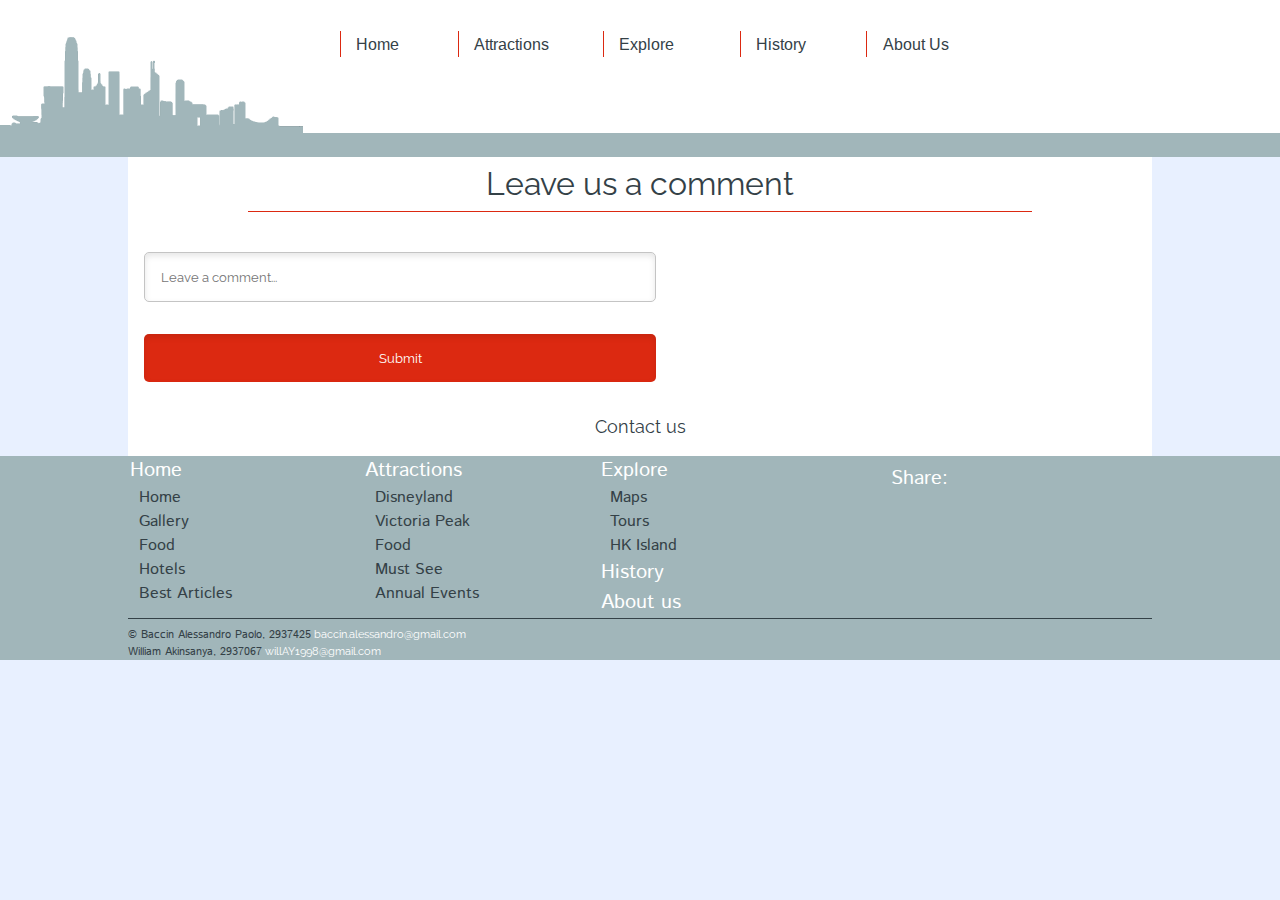
==== about-comments.html @ 1cd7e771 "comments for king uzi" ====
<!DOCTYPE html>

<html lang="en">
<head>
    <meta charset="utf-8">
    <meta name="viewport" content="initialscale=1.0,width=device-width" /> 
    <title>Visit Hong Kong | Home</title>
    <link rel="icon" type="images/png" id="hongkonglogosmall" href="images/hk_icon.png"><!--Small icon-->
    <meta name="description" content="A showcase on discoveries to be made in Hong Kong">
    <meta name="author" content="William Akinsanya(2937067) & Alessandro Baccin(2934275)">
    <link rel="stylesheet" href="styles.css">
    <link rel="stylesheet" type="text/css" href="slick/slick.css"/>
    <link rel="stylesheet" type="text/css" href="slick/slick-theme.css"/>
    <link href="https://fonts.googleapis.com/css?family=Slabo+27px|Raleway|Courgette|Istok+Web|Arimo|Cabin|Cabin+Condensed" rel="stylesheet">
 
    </head>
<body>
  <div id="container">
    <header>
        <div id="accordion">
        <img id="menu" src="images/menu_icon.png"  alt="Menu Icon" title="Menu Icon">
        <nav>            
            <ul class="top-navigation-bar">
                <li class="top-navigation-item"><a href="index.html">Home</a>
                    
                </li>
                <li class="top-navigation-item"><a href="attractions.html">Attractions</a>
                        <ul  class="top-navigation-ul">
                            <li><a href="attractions.html#content">Disneyland</a></li>
                            <li><a href="attractions-victoria.html">Victoria Peak</a></li>
                            <li><a href="attractions-food.html">Food</a></li>
                            <li><a href="#">Must See</a></li>
                            <li><a href="attractions.html#annual">Annual Events</a></li>
                        </ul>
                </li>
                <li class="top-navigation-item"><a href="#">Explore</a>
                        <ul  class="top-navigation-ul">
                            <li><a href="explore-maps.html">Maps</a></li>
                            <li><a href="#">Tours</a></li>
                            <li><a href="#">Hong Kong Island</a></li>
                        </ul>
                </li>
                <li class="top-navigation-item"><a href="history.html">History</a>
                        
                </li>
                <li class="top-navigation-item"><a href="about-us.html">About Us</a>
                        <ul  class="top-navigation-ul">
                            <li><a href="#">Contact Us</a></li>
                            <li><a href="about-us.html">Developers</a></li>
                        </ul>
                </li>
            </ul>
        </nav>
        </div>
        <a href="index.html"><img id="logo" src="images/Hlogo.png" alt="Hong Kong logo" title="Hong Kong logos"></a>
  </header>
  <div id="content">
  <div id = wrapper>
	<h2>
        Leave us a comment
    </h2>

    <div id="comments">
             <form >
            <input type="text" id="comment-section" placeholder="Leave a comment...">
            <input type="submit" value="Submit">
            </form>
    </div>

    </div>
       
  <a class="center-link" href="about-contact.html">Contact us</a>
  </div>
  <footer>
      <aside>
          <div class="inline-divs">
              <div class="inline-divs-content">
              <a href="index.html">Home</a>           
                    <ul>
                        <li><a href="index.html#content">Home</a></li>
                        <li><a href="index.html#gallery">Gallery</a></li>
                        <li><a href="index.html#food">Food</a></li>
                        <li><a href="index.html#hotels">Hotels</a></li>
                        <li><a href="index.html#articles">Best Articles</a></li>
                    </ul>
                </div>
          </div>
          <div class="inline-divs">
              <div class="inline-divs-content">
              <a href="attractions.html">Attractions</a>
                    <ul>
                        <li><a href="attractions.html#content">Disneyland</a></li>
                        <li><a href="attractions-victoria.html">Victoria Peak</a></li>
                        <li><a href="attractions-food.html">Food</a></li>
                        <li><a href="#">Must See</a></li>
                        <li><a href="attractions.html#annual">Annual Events</a></li>
                    </ul>
              </div>
                </div>
          <div class="inline-divs">
              <div class="inline-divs-content">
              <a href="#">Explore</a>
                    <ul>
                        <li><a href="explore-maps.html">Maps</a></li>
                        <li><a href="#">Tours</a></li>
                        <li><a href="#">HK Island</a></li>
                    </ul>
            <a href="history.html">History</a><br>
            <a href="about-us.html">About us</a>
                </div>
          </div>
          <!-- AddToAny BEGIN -->
        <div class="inline-divs" id="share-buttons">
              <div class="inline-divs-content">
                <p>
                Share:
                </p>
                <div id="share-buttons-div" class="a2a_kit a2a_kit_size_32 a2a_default_style">
                <a class="a2a_button_facebook"></a>
                <a class="a2a_button_twitter"></a>
                <a class="a2a_button_google_plus"></a>
                </div>
              </div>
        </div>
        <!-- AddToAny END -->
      </aside>
      <p class="author">&copy; Baccin Alessandro Paolo, 2937425<a href="mailto:baccin.alessandro@gmail.com"> baccin.alessandro@gmail.com</a><br>
      William Akinsanya, 2937067<a href="mailto:willAY1998@gmail.com"> willAY1998@gmail.com</a></p>
  </footer>
    <script async src="https://static.addtoany.com/menu/page.js"></script>
    <script type="text/javascript" src="jquery-3.2.1.min.js"></script>
    <script type="text/javascript" src="slick/slick.min.js"></script>
    <script src="script.js"></script>
</body>
</html>
---- styles.css ----
/* http://meyerweb.com/eric/tools/css/reset/ 
   v2.0 | 20110126
   License: none (public domain)
*/

html, body, div, span, applet, object, iframe,
h1, h2, h3, h4, h5, h6, p, blockquote, pre,
a, abbr, acronym, address, big, cite, code,
del, dfn, em, img, ins, kbd, q, s, samp,
small, strike, strong, sub, sup, tt, var,
b, u, i, center,
dl, dt, dd, ol, ul, li,
fieldset, form, label, legend,
table, caption, tbody, tfoot, thead, tr, th, td,
article, aside, canvas, details, embed, 
figure, figcaption, footer, header, hgroup, 
menu, nav, output, ruby, section, summary,
time, mark, audio, video {
	margin: 0;
	padding: 0;
	border: 0;
	font-size: 100%;
	font: inherit;
	vertical-align: baseline;
}
/* HTML5 display-role reset for older browsers */
article, aside, details, figcaption, figure, 
footer, header, hgroup, menu, nav, section {
	display: block;
}
body {
	line-height: 1;
}
ol, ul {
	list-style: none;
}
blockquote, q {
	quotes: none;
}
blockquote:before, blockquote:after,
q:before, q:after {
	content: '';
	content: none;
}
table {
	border-collapse: collapse;
	border-spacing: 0;
}
/*Our Rules

Header-----------------------------------------
*/
#menu{
    display: none;
}
header{
    width: 100%;
    margin: 0 auto;
    background-color:#FFF;
    border-bottom: 1.5rem solid #A1B6BA;
}
#logo{
    position: relative;
    top: 0.5rem;
}
nav
{  
    z-index: 1000;
    margin: 0 auto;
    top: 2rem;
    position: relative;
    background-color: #FFF;
	width: 60%;
}
.top-navigation-bar{
    text-align: center;
    margin: 0 auto;
}
.top-navigation-item{
    position: relative;
    display: inline-block;
    width: 17%;
    margin: 0 auto;
    line-height: 1.5rem;
    color: black;
}
.top-navigation-item a{
    padding: 0.25rem 2.5314% 0.25rem 11.61877%;
    border-left: 1px solid #DC2911;
}
.top-navigation-ul {
    text-align: left;
    list-style: url(images/arrows.gif);
    display: none;
    overflow: visible;
    position: absolute;
    background-color: #f9f9f9;
    min-width: 160px;
    box-shadow: 0px 8px 16px 0px rgba(0,0,0,0.2);
    padding: 0.5rem 17.4281611%;
    z-index: 1;
}
.top-navigation-ul a{
    border: none;
}

.top-navigation-item:hover .top-navigation-ul {
    display: block;
}
/*
END------------------------------------

Content sizing
*/
body
{
	background-color: #E8F0FF;
}
#container
{
	width: 100%;
	margin: 0 auto;
}
#content
{
	width: 80%;
	margin: 0 auto;
	background-color: white;
}
/*

Navigations hyperlinks css*/
nav ul li a, .fixed-navigation-bar ul li a{
    font-family: 'Arimo', sans-serif;
    color: #344147;
    text-decoration: none;
    font-size: 1rem;
}
nav li a:hover{
    background-color: #EEF3F5;
}
/*
END----------------------------------

Sticky navigation bar
*/
#fixed-menu-icon{
    display: none;
    margin: 0 auto;
    padding-right: 6.66%;
}
.fixed-navigation-bar{
    width: 80%;
    vertical-align: middle;
    z-index: 1000;
    background-color: #A1B6BA;
    position: absolute;
}
#fixed-navigation-ul{
    text-align: center;
    float: right;
}
#fixed-navigation-bar-icon{
    width: 3%;
    padding: 0.25rem;
    float: left;
}
.scrolling{ 
    top:0;
    position: fixed;
}
#fixed-navigation-ul{
    padding-top: 1.15rem;
    width: 95%;
}
#fixed-navigation-ul li{
    padding: 1.15rem 0 0.875rem 0;
    display: inline;
}
#fixed-navigation-ul li a{
    padding: 1.3rem 3.1187235% 1rem 3.1187235%;
    text-transform: uppercase;
}
#fixed-navigation-ul li a:hover{
    background-color: #344147;
}

.picture{
    width: 100%;
}
.picture-medium{
    display: block;
    margin: 0 auto;
    width: 70%;
}

/*
END----------------------------------------

Content
*/
.wrapper{
    background-color: white;
    padding-bottom: 2rem;
}
.carousel img{
    margin: 0 auto;
}
.parallax{
    display: flex;
    align-items: center;
    background-color: black;
    height: 37.5rem;
    background-position: top;
    background-repeat: no-repeat;
    background-attachment: fixed;
}
.text-images{
    width: 70%;
    margin: 0 auto;
    color: white;
    text-align: center;
}
.image-with-text .text-images{
    background-color: rgba(0, 0, 0, 0.6);
}
blockquote{
    font-size: 1.5rem;
}
#parallax-image{
    background-image: url(images/parallax_image_index.jpg); /*Parallax scrolling*/
}
#parallax-image-2{
    background-image: url(images/parallax_image_2.jpg);
}
#parallax-image-3{
    background-image: url(images/parallax_image_3.jpg);
}
#parallax-image-4{
    background-image: url(images/parallax_image_4.jpg);
}
#parallax-image-5{
    background-image: url(images/parallax_image_5.jpg);
}
iframe{
    width: 51.28%;
    height: 315px;
    margin: 0 auto;
    padding:0.5rem 0;
}
.video{
    text-align: center;
}
.pic-des-lft-div, .pic-des-rgt-div{
    width: 45%;
    padding: 1rem 0.3812%;
}
.pic-plus-text{
    width: 80%;
    margin: 0 auto;
}
.pic-des-lft-div{
    float: left;
}
.pic-des-rgt-div{
    float: right;
}
.image-with-text{
    align-items: center;
    width: 100%;
    background-image: url(images/Hong-Kong-Hotel.jpg);
    background-repeat: no-repeat;
    background-size: 100%;
    height: 31.25rem;
}
.input-padding{
    padding: 0.75rem 0;
}
#hotels{
    clear: both;
    padding-bottom: 2rem;
    margin: 0 auto;
    width: 100%;
}

.parallax-caption{
    width: max-content;
    margin: 0 auto;
    text-align: center;
}

h1{
    font-size: 3rem;
}
h2{
    font-size: 2rem;
}
h3{
    padding-top: 1rem;
    width: max-content;
    margin: 0 auto;
    font-family: 'Courgette', cursive;
    color: #344147;
    font-size: 1.75rem;
    padding-bottom: 1rem;
}
h1, h2{
    margin: 0 auto;
    margin-bottom: 1.5rem;
    width: 75%;
    padding: 0.675rem 0.74069%;
    text-align: center;
    font-family: 'Raleway', sans-serif;
    color: #344147;
    border-bottom: 1px solid #DC2911;
}
p, a, figcaption{
    line-height: 1.5;
    font-family: 'Raleway', sans-serif;
    margin: 0 auto;
    font-size:1.1rem;
}
figcaption{
    padding: 0.5rem 0;
}
p{
    width: 80%;
    color: darkgrey;
}
.info{
    padding: 0.5rem 0;
    font-size: 0.9rem;
}
.text-images p{
    color: white;
}
.center-link{
    padding: 1rem 0;
    width: max-content;
    display: block;
    margin: 0 auto;
}
a{
    text-decoration: none;
    color: #344147;
}
a:hover{
    color: black;
}
.authors-h2{
    border: none;
    width: 30%;
}
.parallax h2{
    font-size: 3.25rem;
}
.parallax h2, .text-images h2{
    font-weight: bold;
    text-transform: uppercase;
    color: white;
    border: none;
}
.text-images h2{
    font-size: 2.5rem;
}
#text h3{
    font-family: 'Cabin Condensed', sans-serif;
}
#textbtwnparallax{
    width: 64.819%;
    color: darkgrey;
    margin: 0 auto;
    padding: 4.5rem 0 1.5rem 0;
}
#textbtwnparallax blockquote, .text-images blockquote{
    text-align: center;
    line-height: 1.5rem;
    font-style: italic;
    font-family: 'Raleway', sans-serif;
}
#textbtwnparallax blockquote{
    font-size: 1.125rem;
}
#text{
    padding: 1.25rem;
    line-height: 1.5;
    font-family: 'Cabin', sans-serif;
}
#articles {
clear: both;
overflow: hidden;
}
.article {
clear: both;
overflow: hidden;
}
#articles a{
    padding-bottom: 0.75rem;
    display: block;
    width: max-content;
    margin: 0 auto;
}
.article p{
    width: 60%;
    float: left;
    padding: 1rem 5%;
}
.article-photo{
    width: max-content;
    padding: 1rem 2%;
}
#first .article-photo{
    float: right;
}
#second .article-photo{
    float: left;
}
#second{
    clear: both;
}
#second p{
    float: right;
}
/*
Footer

*/
footer{
    overflow: hidden;
    margin: 0 auto;
    width: 100%;
    background-color: #A1B6BA;
}
footer aside{
    width: 80%;
    margin: 0 auto;
}
footer aside a, footer aside p{
    text-decoration: none;
    padding: 0.5rem 0.74069%;
    line-height: 1.5;
    font-size: 1.25rem;
    font-family:'Istok Web', sans-serif;
    color: white;
}
aside a:hover{
    color: #758587;
}
aside ul li a:hover{
    color: white;
}
#share-buttons{
    margin: 0 auto;
    padding: 0 3.2204% 1rem 3.2204%;
}
.inline-divs{
    float: left;
    width: 23%;
}
.inline-divs-content{
    margin: 0 auto;
}
.inline-divs ul li a{
    padding-left: 4.8306%;
    line-height: 1.5;
    font-size: 1rem;
    font-family: 'Istok Web', sans-serif;
    color: #344147;
    text-decoration: none;
}
/*
END

About the author
*/
.author{
    font-family:'Istok Web', sans-serif;;
    padding-top:0.5rem;
    border-top: 1px solid #344147;
    width: 80%;
    margin: 0 auto;
    clear: both;
    color: #344147;
    font-size: 0.675rem;
    line-height: 1.5;
}
.author a{
    font-size: 0.675rem;
    color: white;
    text-decoration: none;
}
.author a:hover{
    color: aliceblue;
}
#Ale-div, #Will-div{
    text-align: center;
    display: block;
    padding-left: 2.96278%;
    margin: 0 auto;
    width: 45%;
    float: left;
}
#Will-div{
    float: right;
}
#Ale-div p, #Will-div p{
    margin: 1rem auto;
    font-size: 0.95rem;
    line-height: 1.5rem;
    font-family: 'Raleway', sans-serif;
}
#div-authors{
    overflow: hidden;
    width: 100%;
    background-color: white;
}
input[type=text] {
    display: inline-block;
    margin: 0 auto;
    width: 50%;
    padding: 1rem;
    margin: 1rem;
    border-radius: 5px;
    box-sizing: border-box;
}

input[type=submit] {
    width: 50%;
    display: inline-block;
    margin: 0 auto;
    background-color: #DC2911;
    display: inline-block;
    color: white;
    padding: 1rem;
    margin: 1rem;
    border: none;
    border-radius: 5px;
    cursor: pointer;
}


}
/*
END

Form Personalization

datepicker/submit: http://codepen.io/maheshambure21/pen/VYJQYG

select: https://codepen.io/ericrasch/pen/zjDBx
*/
.styled-select {
    margin: 0 auto;
   background: url(images/mini-arrow-select.jpg) no-repeat 96% 0;
   height: 29px;
   overflow: hidden;
   width: 240px;
}

.styled-select select {
   background-color: rgba(255, 255, 255, 0.6);
   border: none;
   font-size: 14px;
   height: 29px;
   padding: 5px; /* If you add too much padding here, the options won't show in IE */
   width: 268px;
}
select { color: black}
.styled-select.slate {
   background: url(images/mini-arrow-select.jpg) no-repeat right center;
   height: 34px;
   width: 240px;
}

.styled-select.slate select {
   border: 1px solid #ccc;
   font-size: 16px;
   height: 34px;
   width: 268px;
}
[type="date"] {
  background:#fff url(https://cdn1.iconfinder.com/data/icons/cc_mono_icon_set/blacks/16x16/calendar_2.png)  97% 50% no-repeat ;
}
[type="date"]::-webkit-inner-spin-button {
  display: none;
}
[type="date"]::-webkit-calendar-picker-indicator {
  opacity: 0;
}

/* Datepicker and input */
input {
    font-family: 'Raleway', sans-serif;
    border: 1px solid #c4c4c4;
    border-radius: 5px;
    background-color: #fff;
    padding: 7px 5px;
    box-shadow: inset 0 3px 6px rgba(0,0,0,0.1);
    width: 190px;
}
/*
END

Media Queries
*/
@media screen and (max-width: 48.63rem){    /*Ipad and tablets*/
#Ale-div, #Will-div{
    padding-left: 0;
    margin: 0 auto;
    width: 95%;
    float: none;
}
h1{
    font-size: 1.90rem;
}
h2{
    font-size: 1.5rem;
}
.parallax h2{
    font-size: 2.5rem;
}
#textbtwnparallax blockquote{
    font-size: 1rem;
}
#textbtwnparallax{
    width: 85%;
}
/*Top Navigation Bar*/
#menu{
    display: block;
}
#accordion nav{
	max-height: 0rem;
	overflow: hidden;
	transition:max-height 0.5s;
}

#accordion .open {
	max-height: 60rem;
	transition:max-height 1s;
}
nav
{  
    top: 0rem;
	width: 100%;
}
.top-navigation-bar{
    text-align: center;
    margin: 0 auto;
}
.top-navigation-item{
    width: 100%;
}
.top-navigation-ul {
    display: none;
}
.top-navigation-item a{
    text-transform: uppercase;
    padding: 0.25rem 0;
    display: block;
    width: 100%;
    border-bottom: 1px solid black;
}
.top-navigation-item:hover .top-navigation-ul {
    display: none;
}
}
@media screen and (max-width: 480px){     /*Phones*/
.parallax-caption h2{
    font-size: 2rem;
}
iframe{
    width: 100%;
    margin: 0;
}
 #content, footer {
    width:95%;
 }
 aside{
    width: 100%;
    clear: both;
 }
 /*
 Fixed navigation bar -> static
 */
#fixed-menu-icon{
     padding-right: 0;
 }
 .fixed-navigation-bar{
    width: 100%;
    position: static;
 }
#fixed-navigation-ul{
    background-color: #A1B6BA;
    width: 100%;
    padding-top: 0;
    float:left;
}
#fixed-navigation-ul li{
    width: 100%; 
    display: block;
    padding: 0.5rem 0;
    border-top: 1px solid white;
}

#fixed-navigation-bar-icon{
    display: none;
}   
#textbtwnparallax{
    width: 85%;
    padding: 0.5rem 0 1.5rem 0;
}
}
@media screen and (max-width: 42.5rem)/*Footer collapse*/
{
footer
{
    clear: both;
}
.inline-divs{
    text-align: center;
    width: 100%;
}
.inline-divs ul{
    display: none;
}
#share-buttons{
    margin: 0 auto;
    padding: 0 ;
}
#share-buttons p{
    font-size: 1rem;
    text-transform: uppercase;
}
footer aside a{
    text-transform: uppercase;
    display: block;
    width: 100%;
    padding: 0.25rem 0;
    font-size: 1rem;
    border-bottom: 1px solid white;
}
footer aside a:hover{
    background-color: aliceblue;
    color: black;
}
#share-buttons-div{
    width: 40%;
    margin: 0 auto;
}
#share-buttons a{
    padding: 0 0.5rem 0.5rem 0.5rem;
    width: 20%;
    margin: 0 auto;
    border: none;
}
#share-buttons a{
    background-color: transparent;
}
}
@media screen and (max-width: 950px){     /*fixed navbar*/
#fixed-menu-icon{
    display: block;
}
#fixed-accordion ul{
    width: 100%;
    padding: 0;
	max-height: 0rem;
	overflow: hidden;
	transition:max-height 0.5s;
}
#fixed-accordion .open2 {
	max-height: 60rem;
	transition:max-height 1s;
}
#fixed-navigation-ul li{
    width: 100%; 
    display: block;
    padding: 0.5rem 0;
    border-top: 1px solid white;
}
#fixed-navigation-ul li a{
    display: block;
    width: 100%;
    text-align: center;
    padding: 0.25rem 0;
}

}

@media screen and (max-width: 850px){     /*articles collapse*/
.articles{
    width: 100%;
    clear: both;
}
.article-photo{
    width: max-content;
    display: block;
    float: none;
    margin: 0 auto;
}
.article h3{
    width: 90%;
    font-size: 1.5rem;
}
.article p{
    width: 90%;
    float: none;
}
.article div{
    width: 95%;
}
}
@media screen and (max-width: 1050px){     /*food collapse*/
.pic-des-lft-div, .pic-des-rgt-div{
    width: 100%;
    float: none;
}
.image-with-text{
    height: auto;
    background: none;
}
.image-with-text .text-images h2{
    display: none;
}
.image-with-text .text-images p, .image-with-text .text-images h2{
    color: darkgrey;
}
.image-with-text .text-images{
    background-color: transparent;
    color: black;
}
}
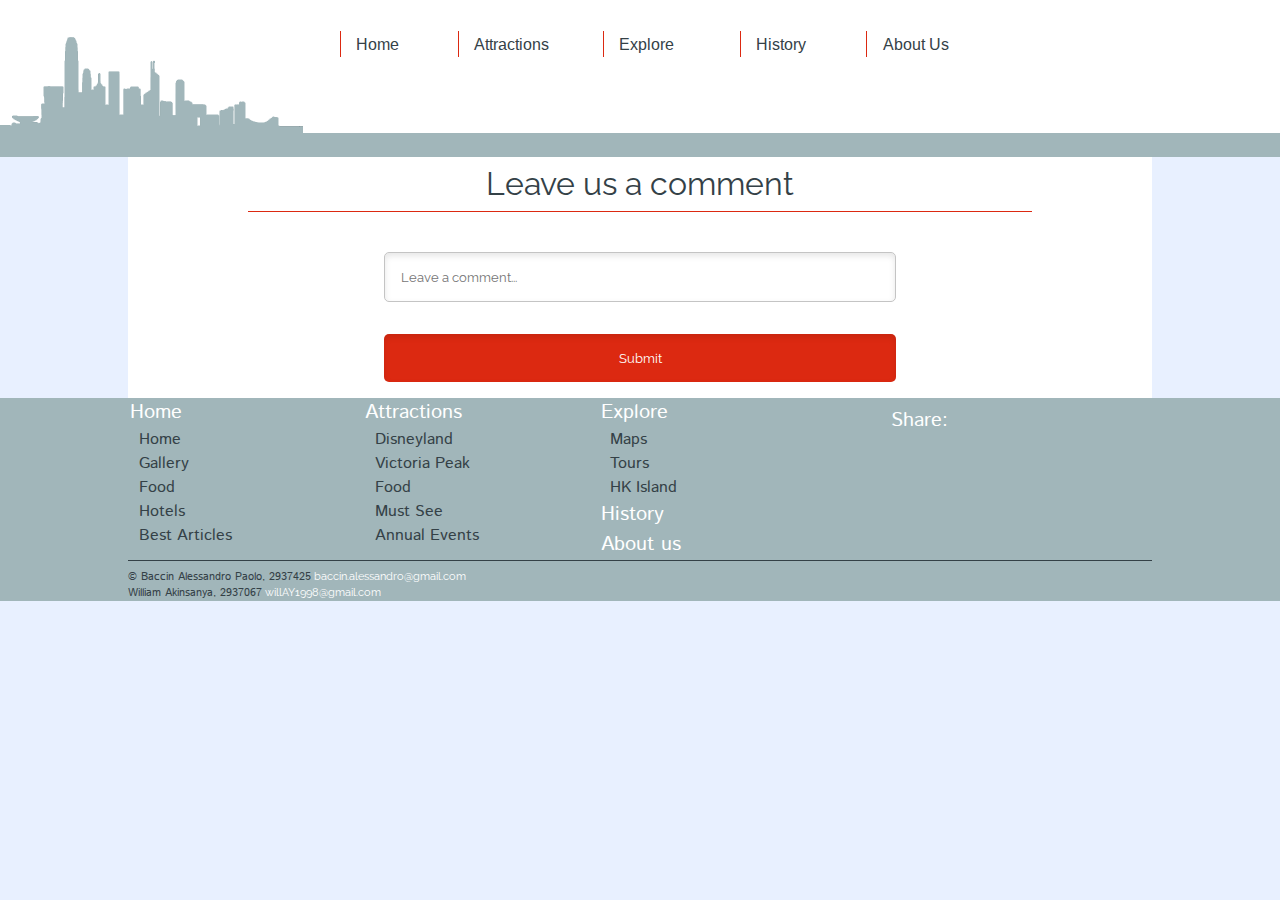
==== commit 9add1fc3: "final" ====
--- a/about-comments.html
+++ b/about-comments.html
@@ -45,7 +45,7 @@
                 </li>
                 <li class="top-navigation-item"><a href="about-us.html">About Us</a>
                         <ul  class="top-navigation-ul">
-                            <li><a href="#">Contact Us</a></li>
+                            <li><a href="about-comments.html">Contact Us</a></li>
                             <li><a href="about-us.html">Developers</a></li>
                         </ul>
                 </li>
@@ -61,15 +61,14 @@
     </h2>
 
     <div id="comments">
-             <form >
+        <div class="centered-form">
+             <form>
             <input type="text" id="comment-section" placeholder="Leave a comment...">
             <input type="submit" value="Submit">
             </form>
+        </div>
     </div>
-
     </div>
-       
-  <a class="center-link" href="about-contact.html">Contact us</a>
   </div>
   <footer>
       <aside>
--- a/styles.css
+++ b/styles.css
@@ -203,6 +203,9 @@
     background-color: white;
     padding-bottom: 2rem;
 }
+.wrapper p{
+    padding: 1rem 0;
+}
 .carousel img{
     margin: 0 auto;
 }
@@ -221,6 +224,11 @@
     color: white;
     text-align: center;
 }
+.centered-form{
+    width: auto;
+    margin: 0 auto;
+    text-align: center;
+}
 .image-with-text .text-images{
     background-color: rgba(0, 0, 0, 0.6);
 }
@@ -515,31 +523,23 @@
     background-color: white;
 }
 input[type=text] {
+    box-sizing: border-box;
+}
+input[type=submit]{
+    background-color: #DC2911;
+    color: white;
+    cursor: pointer;
+    border: none;
+}
+input[type=submit], input[type=text] {
+    width: 50%;
     display: inline-block;
     margin: 0 auto;
-    width: 50%;
     padding: 1rem;
     margin: 1rem;
     border-radius: 5px;
-    box-sizing: border-box;
-}
-
-input[type=submit] {
-    width: 50%;
-    display: inline-block;
-    margin: 0 auto;
-    background-color: #DC2911;
-    display: inline-block;
-    color: white;
-    padding: 1rem;
-    margin: 1rem;
-    border: none;
-    border-radius: 5px;
-    cursor: pointer;
-}
-
-
-}
+}
+
 /*
 END
 
@@ -562,7 +562,7 @@
    border: none;
    font-size: 14px;
    height: 29px;
-   padding: 5px; /* If you add too much padding here, the options won't show in IE */
+   padding: 5px;
    width: 268px;
 }
 select { color: black}
@@ -601,6 +601,16 @@
 /*
 END
 
+Map
+*/
+#map {
+    height: 25rem;
+    width: 80%;
+    margin: 0 auto;
+}
+/*
+END
+
 Media Queries
 */
 @media screen and (max-width: 48.63rem){    /*Ipad and tablets*/
@@ -665,7 +675,18 @@
     display: none;
 }
 }
-@media screen and (max-width: 480px){     /*Phones*/
+@media screen and (max-width: 30rem){     /*Phones*/
+input[type=submit], input[type=text] {
+    width: 90%;
+}
+.centered-form{
+    width: 80%;
+    margin: 0 auto;
+    text-align: center;
+}
+.text-images h2{
+    width: auto;
+}
 .parallax-caption h2{
     font-size: 2rem;
 }
@@ -679,6 +700,9 @@
  aside{
     width: 100%;
     clear: both;
+ }
+ h3{
+     width: auto;
  }
  /*
  Fixed navigation bar -> static
@@ -758,7 +782,7 @@
     background-color: transparent;
 }
 }
-@media screen and (max-width: 950px){     /*fixed navbar*/
+@media screen and (max-width: 59.38rem){     /*fixed navbar*/
 #fixed-menu-icon{
     display: block;
 }
@@ -788,7 +812,7 @@
 
 }
 
-@media screen and (max-width: 850px){     /*articles collapse*/
+@media screen and (max-width: 53.13rem){     /*articles collapse*/
 .articles{
     width: 100%;
     clear: both;
@@ -811,7 +835,7 @@
     width: 95%;
 }
 }
-@media screen and (max-width: 1050px){     /*food collapse*/
+@media screen and (max-width: 65.63rem){     /*food collapse*/
 .pic-des-lft-div, .pic-des-rgt-div{
     width: 100%;
     float: none;
